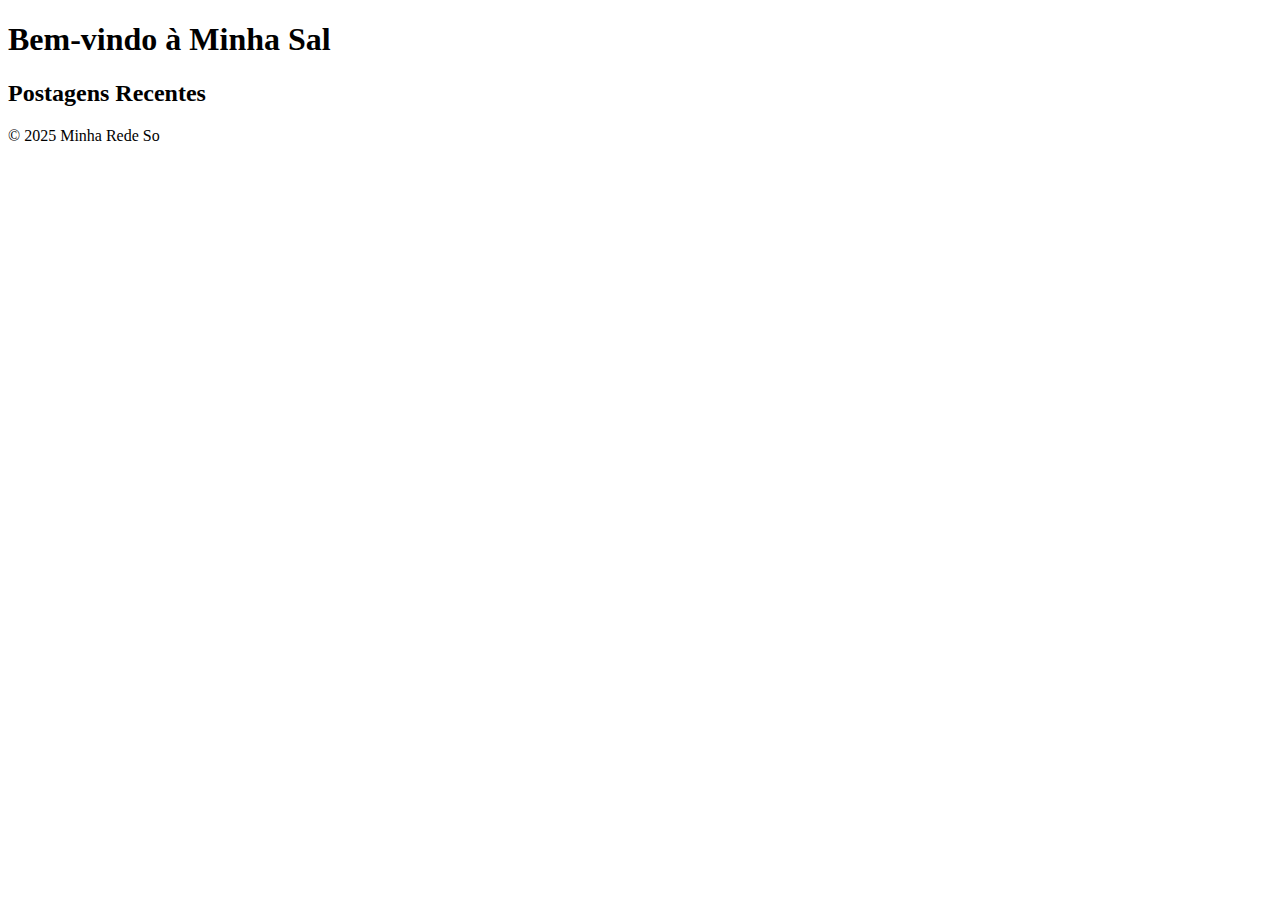
==== templates/index.html @ d0a9b7b4 "teste" ====
<!DOCTYPE html>
<html lang="pt-BR">
<head>
    <meta charset="UTF-8">
    <meta name="viewport" content="width=device-width, initial-scale=1.0">
    <title>Minha Rede Social</title>
    <link rel="stylesheet" href="{{ url_for('static', filename='css/estilo.css') }}">
</head>
<body>
    <header>
        <h1>Bem-vindo à Minha  Sal</h1>
    </header>
    <main>
        <section>
            <h2>Postagens Recentes</h2>
            <!-- Aqui você pode adicionar dinamicamente as postagens -->
        </section>
    </main>
    <footer>
        <p>&copy; 2025 Minha Rede So</p>
    </footer>
</body>
</html>
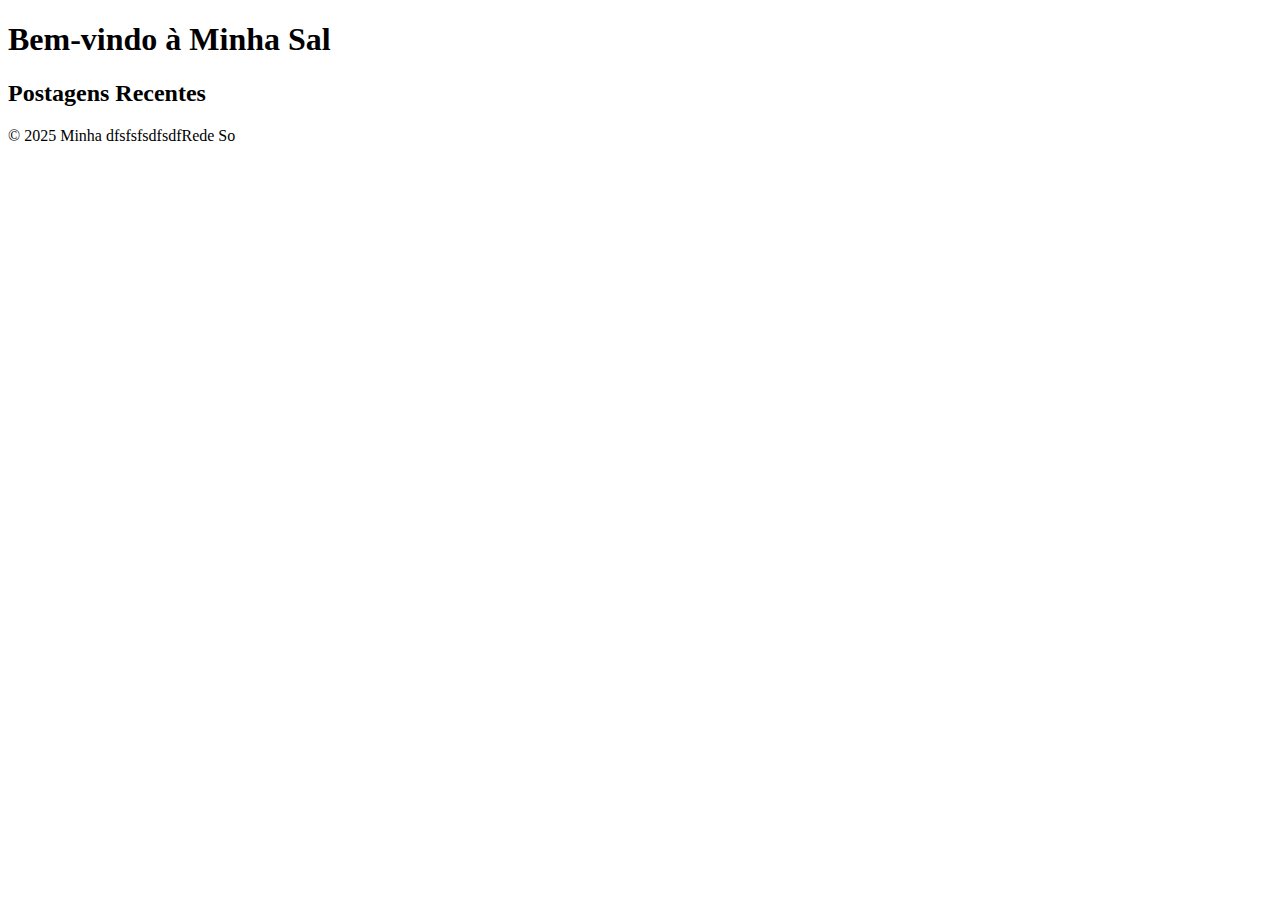
==== commit e79570db: "sexo" ====
--- a/templates/index.html
+++ b/templates/index.html
@@ -17,7 +17,7 @@
         </section>
     </main>
     <footer>
-        <p>&copy; 2025 Minha Rede So</p>
+        <p>&copy; 2025 Minha dfsfsfsdfsdfRede So</p>
     </footer>
 </body>
 </html>
